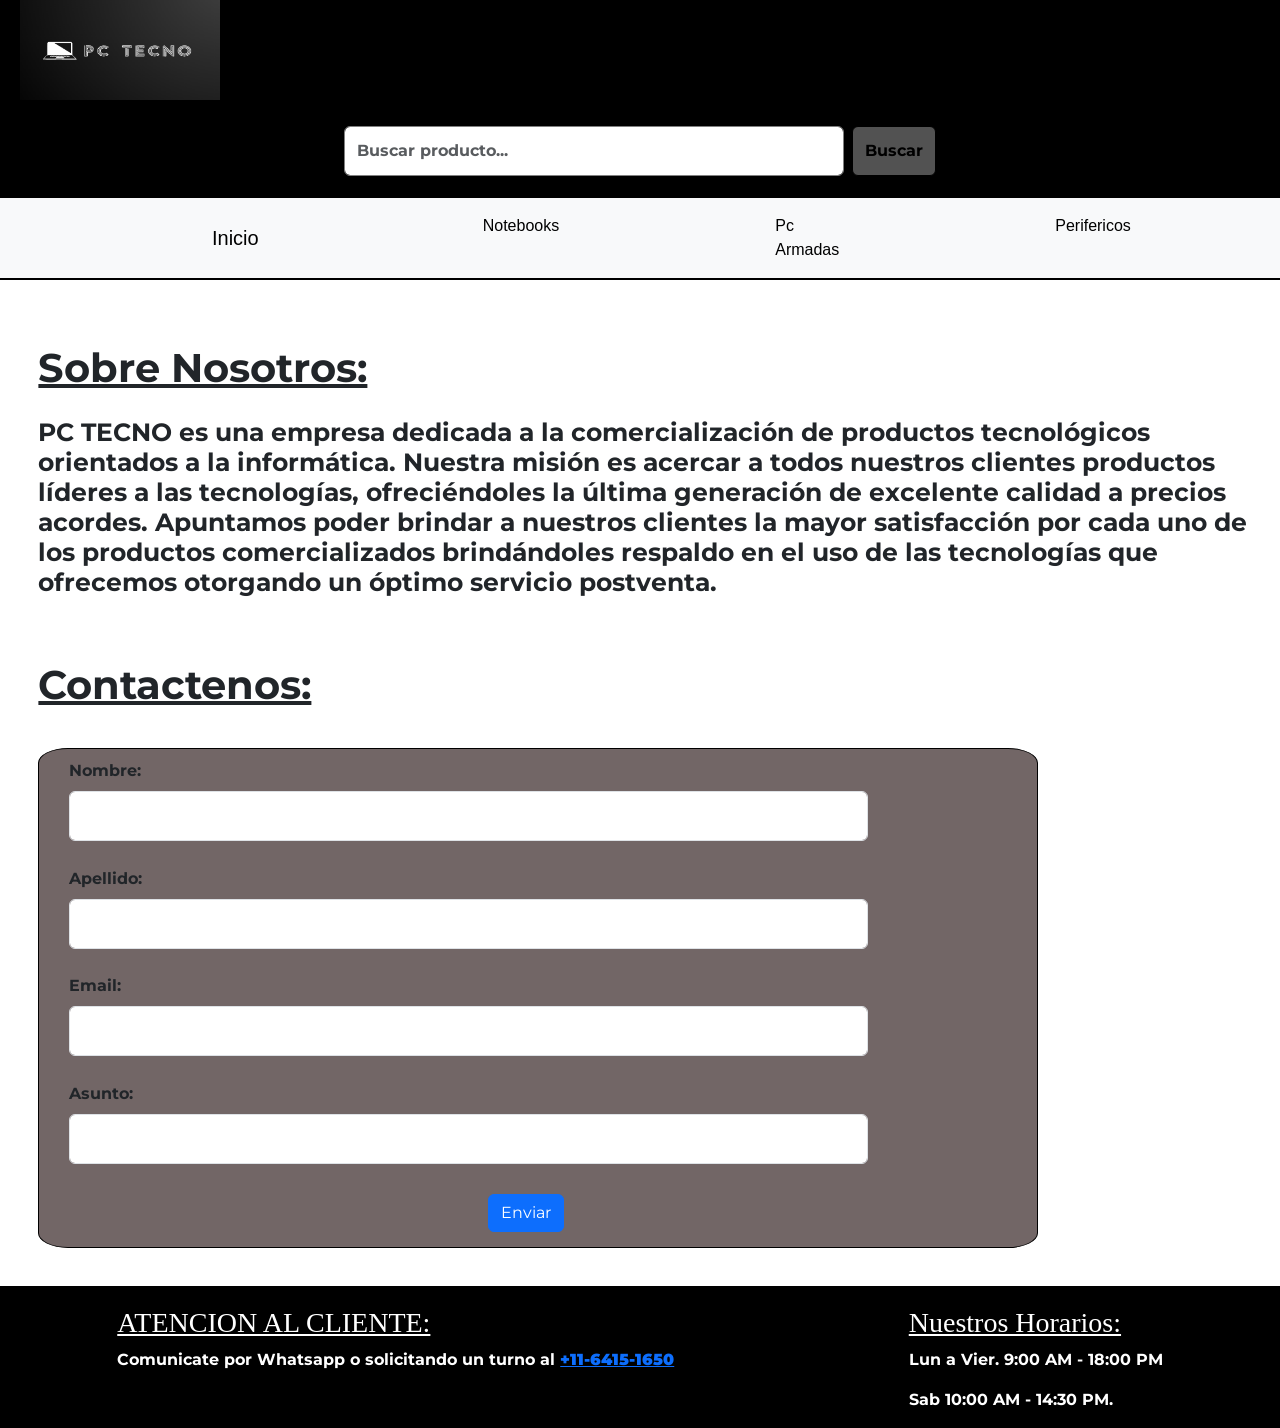
==== PAGES/Contacto.html @ f99f84ad "Mi primer commit" ====
<!DOCTYPE html>
<html lang="en">
<head>
    <meta charset="UTF-8">
    <meta http-equiv="X-UA-Compatible" content="IE=edge">
    <meta name="viewport" content="width=device-width, initial-scale=1.0">
    <title>PC TECNO</title>
    <!--LINK DE BOOTSTRAP-->
    <link href="https://cdn.jsdelivr.net/npm/bootstrap@5.3.0-alpha3/dist/css/bootstrap.min.css" rel="stylesheet" integrity="sha384-KK94CHFLLe+nY2dmCWGMq91rCGa5gtU4mk92HdvYe+M/SXH301p5ILy+dN9+nJOZ" crossorigin="anonymous">
    <script src="https://cdn.jsdelivr.net/npm/bootstrap@5.3.0-alpha3/dist/js/bootstrap.bundle.min.js" integrity="sha384-ENjdO4Dr2bkBIFxQpeoTz1HIcje39Wm4jDKdf19U8gI4ddQ3GYNS7NTKfAdVQSZe" crossorigin="anonymous"></script>
    <link rel="stylesheet" href="/CSS/style.css">
</head>
<body>
    <!--ENCABEZADO-->
    <header>
        <div>
            <div> <!-- imagen del logo -->   
                <img class="img-uno" src="/IMG/Logo -PC-tecno.png" alt="imagen del logo">
            </div>
            <!--Boton de busqueda-->
            <form class="boton d-flex justify-content-center" role="search">
                <input class="form-control me-2" type="search" placeholder="Buscar producto..." aria-label="Search">
                <button class="btn btn-outline-success" type="submit">Buscar</button>
            </form>
        </div>
        <!--BARRA DE NAVEGACION-->
        <nav class="navbar navbar-expand-lg bg-body-tertiary">
            <div class="container-fluid">
                <a class="navbar-brand nav-link active" aria-current="page" href="../index.html">Inicio</a>
                <button class="navbar-toggler" type="button" data-bs-toggle="collapse" data-bs-target="#navbarSupportedContent" aria-controls="navbarSupportedContent" aria-expanded="false" aria-label="Toggle navigation">
                    <span class="navbar-toggler-icon"></span>
                </button>
                <div class="collapse navbar-collapse" id="navbarSupportedContent">
                    <ul class="navbar-nav me-auto mb-2 mb-lg-0">
                        <li class="nav-item">
                            <a class="nav-link active" aria-current="page" href="../PAGES/Notebooks.html">Notebooks</a>
                        </li>
                        <li class="nav-item">
                            <a class="nav-link" href="../PAGES/Pc-armadas.html">Pc Armadas</a>
                        </li>
                        <li class="nav-item">
                            <a class="nav-link" href="../PAGES/Perifericos-de-pc.html">Perifericos</a>
                        </li>
                        <li class="nav-item">
                            <a class="nav-link" href="../PAGES/Contacto.html">Contacto</a>
                        </li>
                    </ul>
                </div>
            </div>
        </nav>
    </header>
    
    <main >
        <section>
            <div class="info-dos">
                <h4>Sobre Nosotros:</h4>
            </div>
            <div>
                <h6>PC TECNO es una empresa dedicada a la comercialización de productos tecnológicos orientados a la informática. 
                    Nuestra misión es acercar a todos nuestros clientes productos líderes a las tecnologías, ofreciéndoles la última generación de excelente calidad a precios acordes. 
                    Apuntamos poder brindar a nuestros clientes la mayor satisfacción por cada uno de los productos comercializados brindándoles respaldo en el uso de las tecnologías que ofrecemos otorgando un óptimo servicio postventa.</h6>
            </div>
            <div class="info-dos">
                <h4 >Contactenos:</h4>
            </div>
        </section>

        <div class="cuadro ">
            <form>
                <div class="mb-3">
                    <label for="exampleInputNombre1" class="form-label">Nombre:</label>
                    <input type="text" class="form-control" >
                </div>
                <div class="mb-3">
                    <label for="exampleInputApellido1" class="form-label">Apellido:</label>
                    <input type="text" class="form-control">
                </div>
                <div class="mb-3">
                    <label for="exampleInputEmail1" class="form-label">Email:</label>
                    <input type="email" class="form-control" id="exampleInputEmail1"> 
                </div>
                <div class="mb-3">
                    <label for="exampleInputAsunto1" class="form-label">Asunto:</label>
                    <input type="text" class="form-control"> 
                </div>
                <button type="submit" class="btn btn-primary d-flex ">Enviar</button>
            </form>
        </div>
    </main>

<!--PIE DE PAGINA-->
    <footer>
        <div class="contenedor">
            <div class="cliente">
                <h3>ATENCION AL CLIENTE: </h3>
                <p><strong>Comunicate por Whatsapp o solicitando un turno  al <a href="https://web.whatsapp.com" target="_blank"> <strong>+11-6415-1650</strong> </a></strong></p>
            </div>
            <div class="horario">
                <h3>Nuestros Horarios: </h3>
                <p><strong>Lun a Vier. 9:00 AM - 18:00 PM</strong></p>
                <p><strong>Sab 10:00 AM - 14:30 PM.</strong></p>
            </div>
        </div>
    </footer>
</body>
</html>
---- CSS/style.css ----
/*cambiar la tipografia del sitio web*/
@import url('https://fonts.googleapis.com/css2?family=Lora&family=Montserrat:wght@100&display=swap');
@import url('https://fonts.googleapis.com/css2?family=Lora&family=Montserrat:wght@100&family=Playfair+Display:ital,wght@1,600&display=swap');

*{
    font-family: 'Lora', serif;
    font-family: 'Montserrat', sans-serif;
    box-sizing: border-box;
}

body{
    background-color: white;
}

header{
background-color: black;
}

header div div .img-uno{
    width:200px;
    height: 100px;
    margin-left:20px;
}

header div .boton .form-control
{
    max-width: 500px;
    margin-top: 2%;
    border-color:grey;
    color: black;
    font-weight: bold;
}
header div .btn{
    height: 50px;
    margin-top: 2%;
    border-color:black;
    background-color: #525252;
    color:black;
    font-weight: bold;
}

nav {
    border-top: 2px solid black;
    border-bottom: 2px solid black;
    margin-top: 20px;
}

header nav .container-fluid .navbar-brand,
header nav div div .navbar-nav .nav-item .nav-link
{
margin-left: 200px;
font-family: sans-serif;
color: black;
}

/*  MAIN  */

main section div  .carousel-item img
{  
    height: 550px;
}



main section h1{
    text-decoration: underline;
    font-family:'Gill Sans', 'Gill Sans MT', Calibri, 'Trebuchet MS', sans-serif;
    margin-top: 100px;
    margin-bottom: 50px;
}
main section div .card-articulo{
    border-radius: 30%;
    
}



main section div .card-articulo a img{
    
    height: 470px;
    width: 350px;
    margin-bottom:100px;
    margin-top: 50px;
    margin-left: 20px;
    padding-left: 40px;
}

/*  FOOTER  */

footer{
    background-color: black;
    position: relative;
    width: 100%;
}


footer .contenedor {
    display: flex;
    justify-content: space-around;
}


footer h3
{
    text-decoration:underline;
    font-family:serif;
}

footer .cliente{
    color: white;
    justify-content: flex-start;
    flex-direction: column;
    margin-top: 20px;
}
.horario{
    color: white;
    flex-direction: column;
    align-items: end;
    margin-top: 20px;
}

/*AGREGADO PAGINA NOTEBOOK*/

main section .producto{
    text-decoration: underline;
    font-family:'Gill Sans', 'Gill Sans MT', Calibri, 'Trebuchet MS', sans-serif;
    margin-top: 100px;
    margin-bottom: 50px;
    text-align: center;
}

main section article .tarjeta{
    margin: 8% 8% 10% 4%;
    width: 500px;
    border: 1px solid black;
    padding: 0;
    border-radius: 5% 5% 0 0;
    border-style:double;
}

main section article .tarjeta .card-img-top {
    border-radius: 5% 5% 0 0;
    border: 1px solid black;
}

main section article .tarjeta .card-body{
    border-color:black;
    background-color: #C1D0B5;
    color:black;
    font-weight: bold;
    text-align: center;
    height: 90px;
    align-items: center;
    flex-direction: column;
}
main section article .tarjeta .card-body h5{
    font-weight: bold;
    margin-bottom: 4%;
    font-size: 20px;
    font-family: 'Gill Sans', 'Gill Sans MT', Calibri, 'Trebuchet MS', sans-serif;
}


/*pagina de contacto*/
h4 {
    font-size: 40px;
    margin-left: 3%;
    margin-top: 5%;
    text-decoration: underline;
    font-weight: bold;
}
h6{
    font-size: 25px;
    margin-left: 3%;
    margin-top: 2%;
    font-weight: bold;
}

.cuadro{
    width: 1000px;
    height: 500px;
    margin: 3% 0 3% 3%; 
    background-color: #726666;
    border: 1px black solid;
    border-radius: 3%;
}

main div form .mb-3 .form-label{
    margin-left: 3%;
    margin-top: 1%;
    font-weight: bolder;
}

main div form .mb-3 .form-control{
    width: 80%;
    margin-left: 3%;
    height: 50px;
    font-weight: bold;
}
main form .btn{
    margin-left: 45%;
    margin-top:30px;
}

/* MODELOS ADAPTADOS EN EL INDEX Y NOTEBOOKS*/


@media (max-width: 480px){
    .imagen-uno{
        display: none;
    }
    header{
        
        width: 100%;
        height: auto;
    }
}
@media (max-width: 480px){
    .card-articulo{
        margin-left: 0;
    }

    form {
        flex-direction: column;
    }
    .tarjeta{
        width: 300px;
        margin-left: 0;
        
    } 


}
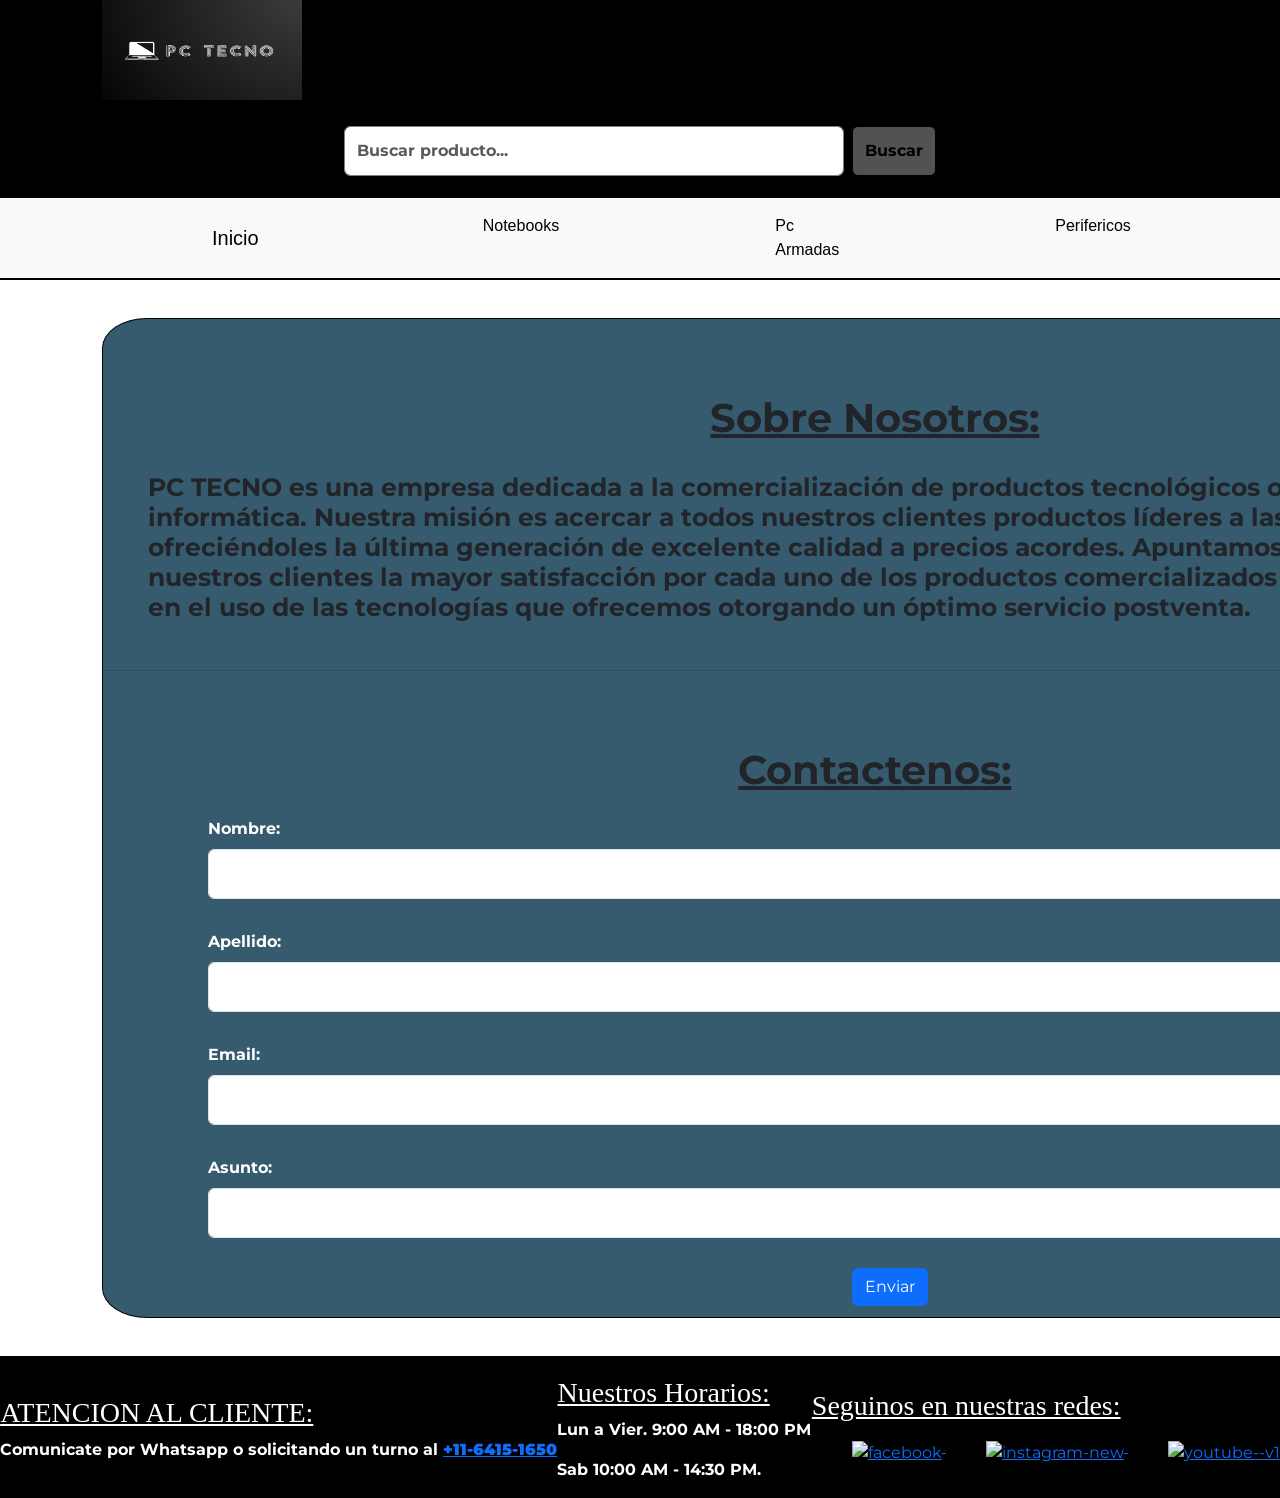
==== commit a3c27905: "realizando los ultimos cambios" ====
--- a/PAGES/Contacto.html
+++ b/PAGES/Contacto.html
@@ -4,27 +4,37 @@
     <meta charset="UTF-8">
     <meta http-equiv="X-UA-Compatible" content="IE=edge">
     <meta name="viewport" content="width=device-width, initial-scale=1.0">
+    <meta name="description" content="Esta es la pagina de contacto, en ella, podras expresar tu opinion acerca de su compra o de lo que usted desee">
+    <meta name="keywords" content="contacto">
     <title>PC TECNO</title>
-    <!--LINK DE BOOTSTRAP-->
+<!--LINK DE BOOTSTRAP-->
     <link href="https://cdn.jsdelivr.net/npm/bootstrap@5.3.0-alpha3/dist/css/bootstrap.min.css" rel="stylesheet" integrity="sha384-KK94CHFLLe+nY2dmCWGMq91rCGa5gtU4mk92HdvYe+M/SXH301p5ILy+dN9+nJOZ" crossorigin="anonymous">
     <script src="https://cdn.jsdelivr.net/npm/bootstrap@5.3.0-alpha3/dist/js/bootstrap.bundle.min.js" integrity="sha384-ENjdO4Dr2bkBIFxQpeoTz1HIcje39Wm4jDKdf19U8gI4ddQ3GYNS7NTKfAdVQSZe" crossorigin="anonymous"></script>
+<!--LINK DE ANIMATE.CSS-->    
+    <link rel="stylesheet" href="https:/cdnjs.cloudflare.com/ajax/libs/animate.css/4.1.1/animate.min.css">
     <link rel="stylesheet" href="/CSS/style.css">
 </head>
 <body>
-    <!--ENCABEZADO-->
+<!--ENCABEZADO-->
     <header>
-        <div>
-            <div> <!-- imagen del logo -->   
-                <img class="img-uno" src="/IMG/Logo -PC-tecno.png" alt="imagen del logo">
+        <div >
+            <div >
+                <div >    
+                    <div class="logotipo"> <!-- imagen del logo -->   
+                        <img class="img-uno" src="/IMG/Logo -PC-tecno.png" alt="imagen del logo">
+                    </div>
+                </div>
+                <!--Boton de busqueda-->
+                <div class=" w-100">
+                    <form class="boton d-flex justify-content-center" role="search">
+                        <input class="form-control me-2 " type="search" placeholder="Buscar producto..." aria-label="Search">
+                        <button class="btn btn-outline-success" type="submit">Buscar</button>
+                    </form>
+                </div>
             </div>
-            <!--Boton de busqueda-->
-            <form class="boton d-flex justify-content-center" role="search">
-                <input class="form-control me-2" type="search" placeholder="Buscar producto..." aria-label="Search">
-                <button class="btn btn-outline-success" type="submit">Buscar</button>
-            </form>
         </div>
         <!--BARRA DE NAVEGACION-->
-        <nav class="navbar navbar-expand-lg bg-body-tertiary">
+        <nav class="navbar navbar-expand-md bg-body-tertiary">
             <div class="container-fluid">
                 <a class="navbar-brand nav-link active" aria-current="page" href="../index.html">Inicio</a>
                 <button class="navbar-toggler" type="button" data-bs-toggle="collapse" data-bs-target="#navbarSupportedContent" aria-controls="navbarSupportedContent" aria-expanded="false" aria-label="Toggle navigation">
@@ -49,45 +59,41 @@
             </div>
         </nav>
     </header>
-    
-    <main >
+<!--SECCION DE CONTACTO-->    
+    <main>
+        <!-- INFORMACION DE LA EMPRESA -->
         <section>
             <div class="info-dos">
+                <div class="contacto-info">
                 <h4>Sobre Nosotros:</h4>
-            </div>
-            <div>
-                <h6>PC TECNO es una empresa dedicada a la comercialización de productos tecnológicos orientados a la informática. 
-                    Nuestra misión es acercar a todos nuestros clientes productos líderes a las tecnologías, ofreciéndoles la última generación de excelente calidad a precios acordes. 
-                    Apuntamos poder brindar a nuestros clientes la mayor satisfacción por cada uno de los productos comercializados brindándoles respaldo en el uso de las tecnologías que ofrecemos otorgando un óptimo servicio postventa.</h6>
-            </div>
-            <div class="info-dos">
-                <h4 >Contactenos:</h4>
+                <h6>PC TECNO es una empresa dedicada a la comercialización de productos tecnológicos orientados a la informática. Nuestra misión es acercar a todos nuestros clientes productos líderes a las tecnologías, ofreciéndoles la última generación de excelente calidad a precios acordes. Apuntamos poder brindar a nuestros clientes la mayor satisfacción por cada uno de los productos comercializados brindándoles respaldo en el uso de las tecnologías que ofrecemos otorgando un óptimo servicio postventa.</h6>
+                </div>
+                <hr>
+                <div class="contacto-form">
+                    <h4>Contactenos:</h4>
+                    <form>
+                        <div class="mb-3">
+                            <label for="exampleInputNombre1" class="form-label">Nombre:</label>
+                            <input type="text" class="form-control" id="exampleInputNombre1">
+                        </div>
+                        <div class="mb-3">
+                            <label for="exampleInputApellido1" class="form-label">Apellido:</label>
+                            <input type="text" class="form-control" id="exampleInputApellido1">
+                        </div>
+                        <div class="mb-3">
+                            <label for="exampleInputEmail1" class="form-label">Email:</label>
+                            <input type="email" class="form-control" id="exampleInputEmail1">
+                        </div>
+                        <div class="mb-3">
+                            <label for="exampleInputAsunto1" class="form-label">Asunto:</label>
+                            <input type="text" class="form-control" id="exampleInputAsunto1">
+                        </div>
+                            <button type="submit" class="btn btn-primary d-flex">Enviar</button>
+                    </form>
+                </div> 
             </div>
         </section>
-
-        <div class="cuadro ">
-            <form>
-                <div class="mb-3">
-                    <label for="exampleInputNombre1" class="form-label">Nombre:</label>
-                    <input type="text" class="form-control" >
-                </div>
-                <div class="mb-3">
-                    <label for="exampleInputApellido1" class="form-label">Apellido:</label>
-                    <input type="text" class="form-control">
-                </div>
-                <div class="mb-3">
-                    <label for="exampleInputEmail1" class="form-label">Email:</label>
-                    <input type="email" class="form-control" id="exampleInputEmail1"> 
-                </div>
-                <div class="mb-3">
-                    <label for="exampleInputAsunto1" class="form-label">Asunto:</label>
-                    <input type="text" class="form-control"> 
-                </div>
-                <button type="submit" class="btn btn-primary d-flex ">Enviar</button>
-            </form>
-        </div>
     </main>
-
 <!--PIE DE PAGINA-->
     <footer>
         <div class="contenedor">
@@ -100,7 +106,19 @@
                 <p><strong>Lun a Vier. 9:00 AM - 18:00 PM</strong></p>
                 <p><strong>Sab 10:00 AM - 14:30 PM.</strong></p>
             </div>
+            <div class="redes-sociales">
+                <h3>Seguinos en nuestras redes: </h3>
+                <a href="https://www.facebook.com" target="_blank">
+                    <img width="48" height="48" src="https://img.icons8.com/color/48/facebook.png" alt="facebook"/>
+                </a>
+                <a href="https://www.instagram.com" target="_blank">
+                    <img width="48" height="48" src="https://img.icons8.com/fluency/48/instagram-new.png" alt="instagram-new"/>
+                </a>
+                <a href="https://www.youtube.com" target="_blank">
+                    <img width="48" height="48" src="https://img.icons8.com/color/48/youtube--v1.png" alt="youtube--v1"/>
+                </a>
+            </div>
         </div>
     </footer>
 </body>
-</html>+</html>
--- a/CSS/style.css
+++ b/CSS/style.css
@@ -1,233 +1,271 @@
 /*cambiar la tipografia del sitio web*/
-@import url('https://fonts.googleapis.com/css2?family=Lora&family=Montserrat:wght@100&display=swap');
-@import url('https://fonts.googleapis.com/css2?family=Lora&family=Montserrat:wght@100&family=Playfair+Display:ital,wght@1,600&display=swap');
-
-*{
-    font-family: 'Lora', serif;
-    font-family: 'Montserrat', sans-serif;
-    box-sizing: border-box;
-}
-
-body{
-    background-color: white;
-}
-
-header{
-background-color: black;
-}
-
-header div div .img-uno{
-    width:200px;
-    height: 100px;
-    margin-left:20px;
-}
-
-header div .boton .form-control
-{
-    max-width: 500px;
-    margin-top: 2%;
-    border-color:grey;
-    color: black;
-    font-weight: bold;
-}
-header div .btn{
-    height: 50px;
-    margin-top: 2%;
-    border-color:black;
-    background-color: #525252;
-    color:black;
-    font-weight: bold;
-}
-
-nav {
-    border-top: 2px solid black;
-    border-bottom: 2px solid black;
-    margin-top: 20px;
-}
-
-header nav .container-fluid .navbar-brand,
-header nav div div .navbar-nav .nav-item .nav-link
-{
-margin-left: 200px;
-font-family: sans-serif;
-color: black;
-}
-
-/*  MAIN  */
-
-main section div  .carousel-item img
-{  
-    height: 550px;
-}
-
-
-
-main section h1{
-    text-decoration: underline;
-    font-family:'Gill Sans', 'Gill Sans MT', Calibri, 'Trebuchet MS', sans-serif;
-    margin-top: 100px;
-    margin-bottom: 50px;
-}
-main section div .card-articulo{
-    border-radius: 30%;
-    
-}
-
-
-
-main section div .card-articulo a img{
-    
-    height: 470px;
-    width: 350px;
-    margin-bottom:100px;
-    margin-top: 50px;
-    margin-left: 20px;
-    padding-left: 40px;
+@import url("https://fonts.googleapis.com/css2?family=Lora&family=Montserrat:wght@100&display=swap");
+@import url("https://fonts.googleapis.com/css2?family=Lora&family=Montserrat:wght@100&family=Playfair+Display:ital,wght@1,600&display=swap");
+* {
+  font-family: "Montserrat", sans-serif;
+  box-sizing: border-box;
+}
+
+body {
+  background-color: white;
+}
+
+/* HEADER */
+header {
+  background-color: black;
+}
+header div div .img-uno {
+  width: 200px;
+  height: 100px;
+  margin-left: 8%;
+}
+header div .boton .form-control {
+  max-width: 500px;
+  margin-top: 2%;
+  border-color: grey;
+  color: black;
+  font-weight: bold;
+}
+header div .boton .btn {
+  height: 50px;
+  margin-top: 2%;
+  border-color: black;
+  background-color: #525252;
+  color: black;
+  font-weight: bold;
+}
+header nav {
+  border-top: 2px solid black;
+  border-bottom: 2px solid black;
+  margin-top: 20px;
+}
+header nav .container-fluid .navbar-brand {
+  margin-left: 200px;
+  font-family: sans-serif;
+  color: black;
+}
+header nav div div .navbar-nav .nav-item .nav-link {
+  margin-left: 200px;
+  font-family: sans-serif;
+  color: black;
+}
+
+/*  MAIN INDEX */
+main section div .carousel-item img {
+  height: 550px;
+}
+main section h1 {
+  text-decoration: underline;
+  font-family: "Gill Sans", "Gill Sans MT", Calibri, "Trebuchet MS", sans-serif;
+  margin-top: 100px;
+  margin-bottom: 50px;
+}
+main section div .card-articulo {
+  overflow: hidden;
+  position: relative;
+}
+main section div .card-articulo a {
+  display: block;
+  text-decoration: none;
+}
+main section div .card-articulo a img {
+  height: 470px;
+  width: 350px;
+  margin-bottom: 100px;
+  margin-top: 50px;
+  margin-left: 20px;
+  padding-left: 40px;
+  transition: transform 0.3s ease;
+}
+main section div .card-articulo a:hover img {
+  transform: scale(1.2);
+}
+
+/*AGREGADO PAGINA NOTEBOOK*/
+/* MAIN PAGINA NOTEBOOK/PC-ARMADA/PERIFERICOS*/
+main section .producto {
+  text-decoration: underline;
+  font-family: "Gill Sans", "Gill Sans MT", Calibri, "Trebuchet MS", sans-serif;
+  margin-top: 100px;
+  margin-bottom: 50px;
+  text-align: center;
+}
+main section article .tarjeta {
+  margin: 8% 8% 10% 4%;
+  width: 500px;
+  border: 1px solid black;
+  padding: 0;
+  border-radius: 5% 5% 0 0;
+  border-style: double;
+}
+main section article .tarjeta .card-img-top {
+  border-radius: 5% 5% 0 0;
+  border: 1px solid black;
+}
+main section article .tarjeta .card-body {
+  border-color: black;
+  background-color: #C1D0B5;
+  color: black;
+  font-weight: bold;
+  text-align: center;
+  height: 90px;
+  align-items: center;
+  flex-direction: column;
+}
+main section article .tarjeta .card-body h5 {
+  font-weight: bold;
+  margin-bottom: 4%;
+  font-size: 20px;
+  font-family: "Gill Sans", "Gill Sans MT", Calibri, "Trebuchet MS", sans-serif;
 }
 
 /*  FOOTER  */
-
-footer{
-    background-color: black;
-    position: relative;
+footer {
+  background-color: black;
+  position: relative;
+  width: 100%;
+}
+footer .contenedor {
+  display: flex;
+  justify-content: space-around;
+  align-items: center;
+}
+footer .contenedor .cliente {
+  color: white;
+  justify-content: flex-start;
+  flex-direction: column;
+  margin-top: 20px;
+}
+footer .contenedor .cliente h3 {
+  text-decoration: underline;
+  font-family: serif;
+}
+footer .contenedor .horario {
+  color: white;
+  flex-direction: column;
+  align-items: end;
+  margin-top: 20px;
+}
+footer .contenedor .horario h3 {
+  text-decoration: underline;
+  font-family: serif;
+}
+footer .contenedor .redes-sociales h3 {
+  text-decoration: underline;
+  font-family: serif;
+  color: white;
+}
+footer .contenedor .redes-sociales a img {
+  margin-left: 40px;
+  margin-top: 10px;
+}
+
+/*pagina de contacto*/
+main section .info-dos {
+  width: 1500px;
+  height: 1000px;
+  margin: 3% 0 3% 8%;
+  background: rgb(55, 91, 110);
+  background: linear-gradient(90deg, rgb(55, 91, 110) 100%, rgba(0, 212, 255, 0.3253676471) 100%);
+  border: 1px black solid;
+  border-radius: 3%;
+}
+main section .info-dos hr {
+  margin: 3rem 0;
+}
+main section .info-dos .contacto-info h4 {
+  font-size: 40px;
+  margin-left: 3%;
+  margin-top: 5%;
+  text-decoration: underline;
+  font-weight: bold;
+  text-align: center;
+}
+main section .info-dos .contacto-info h6 {
+  font-size: 25px;
+  margin-left: 3%;
+  margin-top: 2%;
+  font-weight: bold;
+}
+main section .info-dos .contacto-form h4 {
+  font-size: 40px;
+  margin-left: 3%;
+  margin-top: 5%;
+  text-decoration: underline;
+  font-weight: bold;
+  text-align: center;
+}
+main section .info-dos .contacto-form form .mb-3 .form-label {
+  margin-left: 7%;
+  margin-top: 1%;
+  font-weight: bolder;
+  color: white;
+}
+main section .info-dos .contacto-form form .mb-3 .form-control {
+  width: 80%;
+  margin-left: 7%;
+  height: 50px;
+  font-weight: bold;
+}
+main section .info-dos .contacto-form form .btn {
+  margin-left: 50%;
+  margin-top: 30px;
+}
+
+/* MODELOS ADAPTADOS VISTA MOBILE */
+@media (max-width: 576px) {
+  * {
+    padding: 0;
+    margin: 0;
+  }
+  .producto {
+    text-align: center;
+  }
+  .tarjeta {
+    margin-bottom: 20px;
+  }
+  .imagen-uno {
+    display: none;
+  }
+  header {
     width: 100%;
-}
-
-
-footer .contenedor {
+    height: auto;
+  }
+  /* Imagen del logo */
+  .logotipo {
     display: flex;
-    justify-content: space-around;
-}
-
-
-footer h3
-{
-    text-decoration:underline;
-    font-family:serif;
-}
-
-footer .cliente{
-    color: white;
-    justify-content: flex-start;
+    justify-content: center;
+  }
+  /* Barra de busqueda*/
+  .form-control {
+    width: 450px;
+  }
+  /* Index */
+  .card-articulo {
+    margin-left: 45px;
+  }
+  /* Footer */
+  footer {
+    width: 100%;
+    font-size: 14px;
+  }
+  .contenedor {
+    display: flex;
     flex-direction: column;
-    margin-top: 20px;
-}
-.horario{
-    color: white;
-    flex-direction: column;
-    align-items: end;
-    margin-top: 20px;
-}
-
-/*AGREGADO PAGINA NOTEBOOK*/
-
-main section .producto{
-    text-decoration: underline;
-    font-family:'Gill Sans', 'Gill Sans MT', Calibri, 'Trebuchet MS', sans-serif;
-    margin-top: 100px;
-    margin-bottom: 50px;
     text-align: center;
-}
-
-main section article .tarjeta{
-    margin: 8% 8% 10% 4%;
-    width: 500px;
-    border: 1px solid black;
-    padding: 0;
-    border-radius: 5% 5% 0 0;
-    border-style:double;
-}
-
-main section article .tarjeta .card-img-top {
-    border-radius: 5% 5% 0 0;
-    border: 1px solid black;
-}
-
-main section article .tarjeta .card-body{
-    border-color:black;
-    background-color: #C1D0B5;
-    color:black;
-    font-weight: bold;
-    text-align: center;
-    height: 90px;
-    align-items: center;
-    flex-direction: column;
-}
-main section article .tarjeta .card-body h5{
-    font-weight: bold;
-    margin-bottom: 4%;
-    font-size: 20px;
-    font-family: 'Gill Sans', 'Gill Sans MT', Calibri, 'Trebuchet MS', sans-serif;
-}
-
-
-/*pagina de contacto*/
-h4 {
-    font-size: 40px;
-    margin-left: 3%;
-    margin-top: 5%;
-    text-decoration: underline;
-    font-weight: bold;
-}
-h6{
-    font-size: 25px;
-    margin-left: 3%;
-    margin-top: 2%;
-    font-weight: bold;
-}
-
-.cuadro{
-    width: 1000px;
-    height: 500px;
-    margin: 3% 0 3% 3%; 
-    background-color: #726666;
-    border: 1px black solid;
-    border-radius: 3%;
-}
-
-main div form .mb-3 .form-label{
-    margin-left: 3%;
-    margin-top: 1%;
-    font-weight: bolder;
-}
-
-main div form .mb-3 .form-control{
-    width: 80%;
-    margin-left: 3%;
-    height: 50px;
-    font-weight: bold;
-}
-main form .btn{
-    margin-left: 45%;
-    margin-top:30px;
-}
-
-/* MODELOS ADAPTADOS EN EL INDEX Y NOTEBOOKS*/
-
-
-@media (max-width: 480px){
-    .imagen-uno{
-        display: none;
-    }
-    header{
-        
-        width: 100%;
-        height: auto;
-    }
-}
-@media (max-width: 480px){
-    .card-articulo{
-        margin-left: 0;
-    }
-
-    form {
-        flex-direction: column;
-    }
-    .tarjeta{
-        width: 300px;
-        margin-left: 0;
-        
-    } 
-
-
-}+  }
+  /* pagina contacto */
+  .info-dos h4 {
+    font-size: 30px !important;
+  }
+  section div h6 {
+    font-size: 15px !important;
+  }
+  .info-dos {
+    height: auto !important;
+    width: auto !important;
+    margin-right: 2% !important;
+  }
+}
+
+/*# sourceMappingURL=style.css.map */
